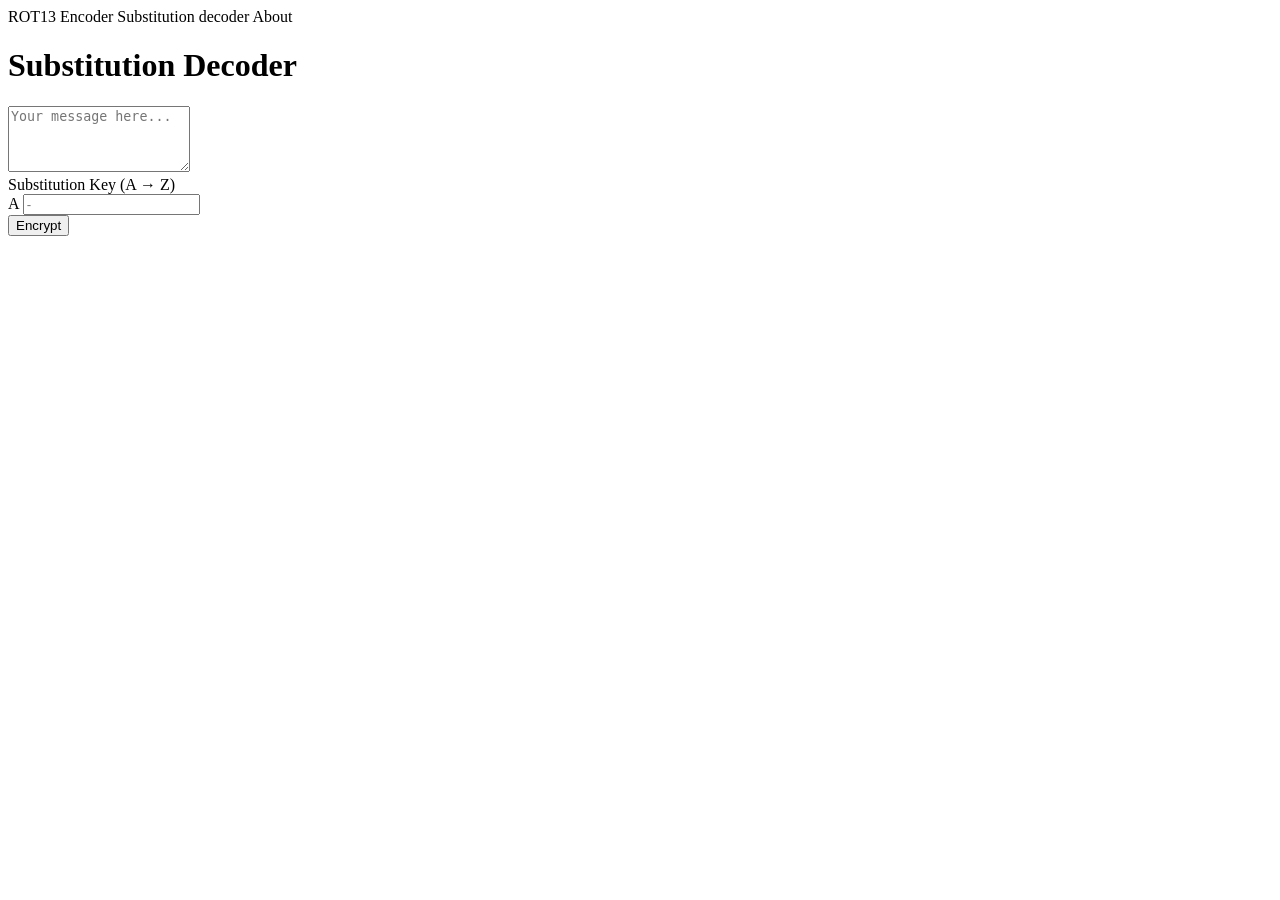
==== src/main/resources/templates/substitution-form.html @ c52c51a0 "[task] Add navigation tabs and new pages" ====
<!DOCTYPE html>
<html xmlns:th="http://www.thymeleaf.org">
<head>
    <meta charset="UTF-8">
    <meta name="viewport" content="width=device-width, initial-scale=1.0">
    <title>ROT13 Encoder</title>
    <link rel="stylesheet" th:href="@{/css/style.css}">
    <script th:src="@{/js/script.js}" defer></script>
</head>
<body>
    <!-- div th:replace="~{fragments/nav :: tabs('encrypt')}"></div -->
    <header class="top-nav">
        <nav class="tabs-container">
            <a th:href="@{/encrypt}" class="tab-link">ROT13 Encoder</a>
            <a th:href="@{/substitution}" class="tab-link active">Substitution decoder</a>
            <a th:href="@{/about}" class="tab-link">About</a>
        </nav>
    </header>
    <main class="card">
        <h1>Substitution Decoder</h1>

        <form th:action="@{/encrypt}" method="post" id="rotForm">
            <div class="input-group">
                <textarea name="message" rows="4" placeholder="Your message here..." th:text="${result != null ? result : ''}"></textarea>
            </div>
            <div class="mapping-section">
                <span class="input-label">Substitution Key (A → Z)</span>
                <div class="substitution-grid">
                    <div th:each="i : ${#numbers.sequence(65, 90)}" class="map-pair">
                        <span class="map-from" th:text="${T(java.lang.Character).toString(i)}">A</span>
                        <input type="text"
                               th:name="'map_' + ${T(java.lang.Character).toString(i)}"
                               maxlength="1"
                               placeholder="-"
                               autocomplete="off">
                    </div>
                </div>
            </div>
            <button type="submit" id="submitBtn">
                <span class="button-text">Encrypt</span>
                <div class="spinner"></div>
            </button>
        </form>
</main>

</body>
</html>
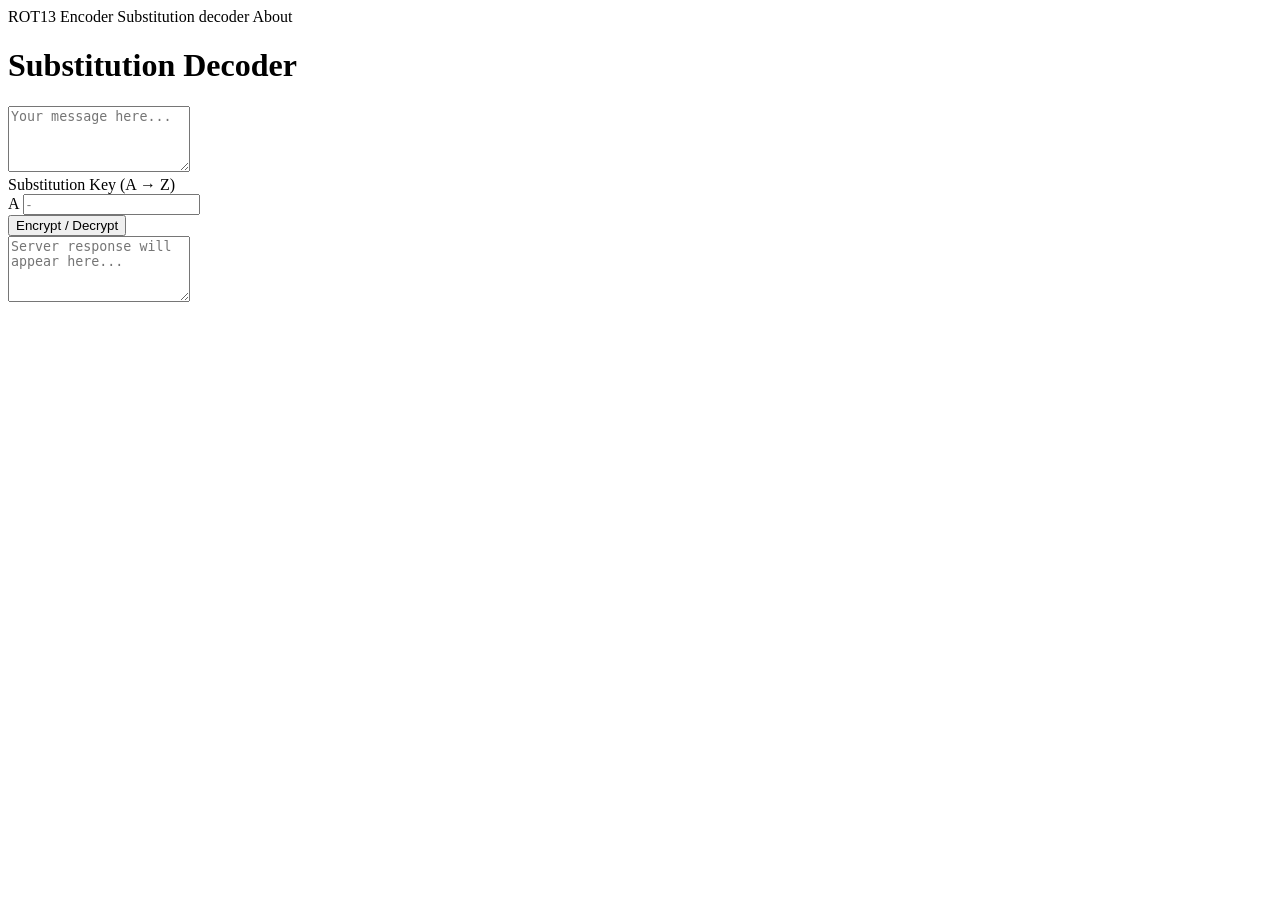
==== commit 99794b4c: "[task] Made the UI look a bit better" ====
--- a/src/main/resources/templates/substitution-form.html
+++ b/src/main/resources/templates/substitution-form.html
@@ -21,8 +21,10 @@
 
         <form th:action="@{/encrypt}" method="post" id="rotForm">
             <div class="input-group">
-                <textarea name="message" rows="4" placeholder="Your message here..." th:text="${result != null ? result : ''}"></textarea>
+                <!-- label for="messageInput">Input Message:</label -->
+                <textarea id="messageInput" name="message" rows="4" placeholder="Your message here..."></textarea>
             </div>
+
             <div class="mapping-section">
                 <span class="input-label">Substitution Key (A → Z)</span>
                 <div class="substitution-grid">
@@ -37,11 +39,16 @@
                 </div>
             </div>
             <button type="submit" id="submitBtn">
-                <span class="button-text">Encrypt</span>
+                <span class="button-text">Encrypt / Decrypt</span>
                 <div class="spinner"></div>
             </button>
+            <!-- Added second textarea for the server result -->
+            <div class="input-group">
+                <!-- label for="resultOutput">Server Result:</label -->
+                <textarea id="resultOutput" name="result" rows="4" placeholder="Server response will appear here..." th:text="${result != null ? result : ''}" readonly></textarea>
+            </div>
+
         </form>
-</main>
-
+    </main>
 </body>
 </html>
